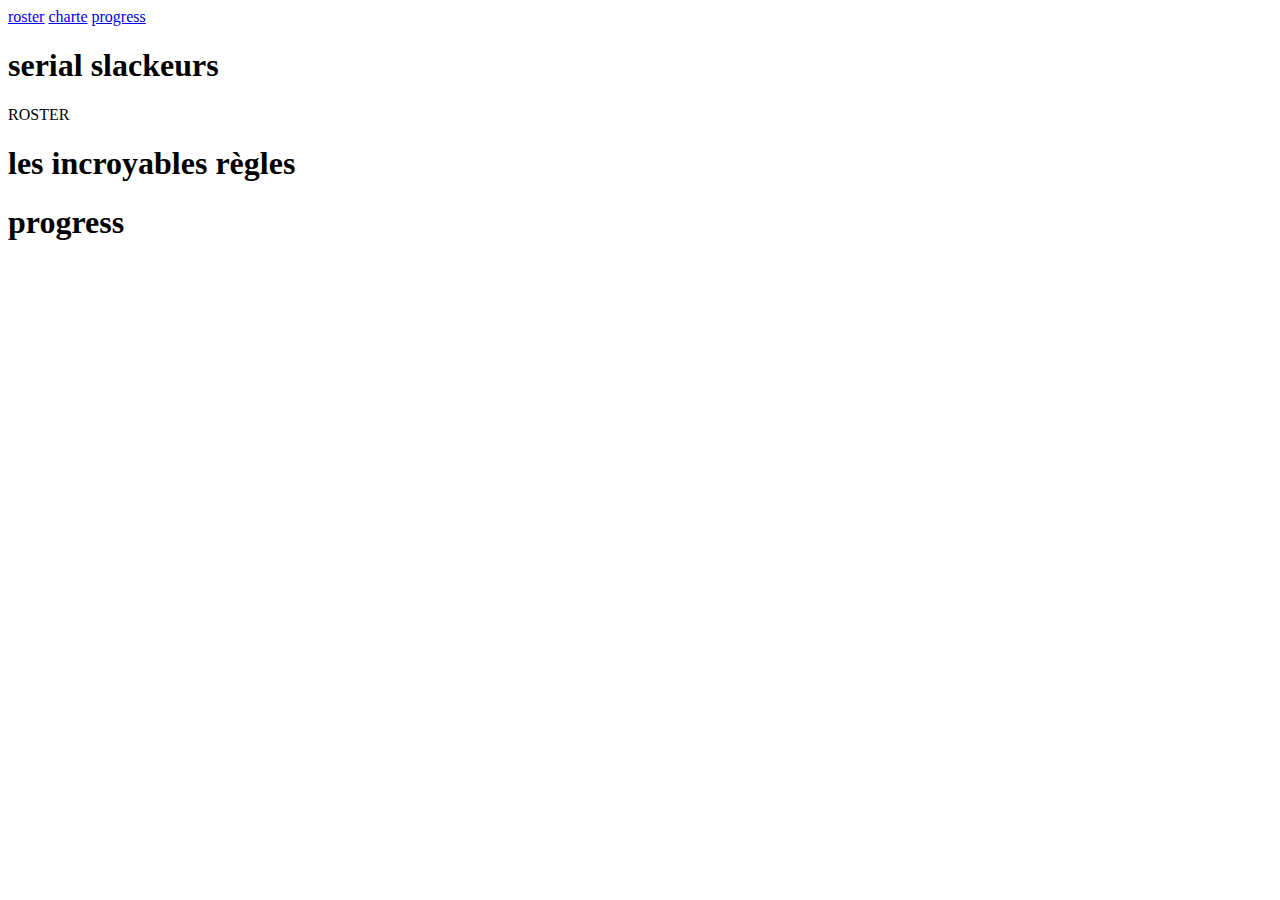
==== src/templates/index.html @ d6984161 "Initial commit" ====
<!DOCTYPE html>
<html lang="fr">
  <head>
    <meta charset="UTF-8">
    <link rel="stylesheet" type="text/css" href="./css/main.css">
    <title>Guild Showcase</title>
  </head>
  <body>
    <div class="content">
      <nav>
        <a href="#roster"><span class="navbar-item">roster</span></a>
        <a href="#rules"><span class="navbar-item">charte</span></a>
        <a href="#progress"><span class="navbar-item">progress</span></a>
      </nav>
      <div class="header">
      </div>
      <div>
        <h1 class="uppercase">serial slackeurs</h1>
      </div>
      <div id="roster">
        ROSTER
      </div>
      <div id="rules">
        <h1 class="uppercase">les incroyables règles</h1>
      </div>
      <div id="progress">
        <h1 class="uppercase">progress</h1>
      </div>
    <div>
  </body>
</html>
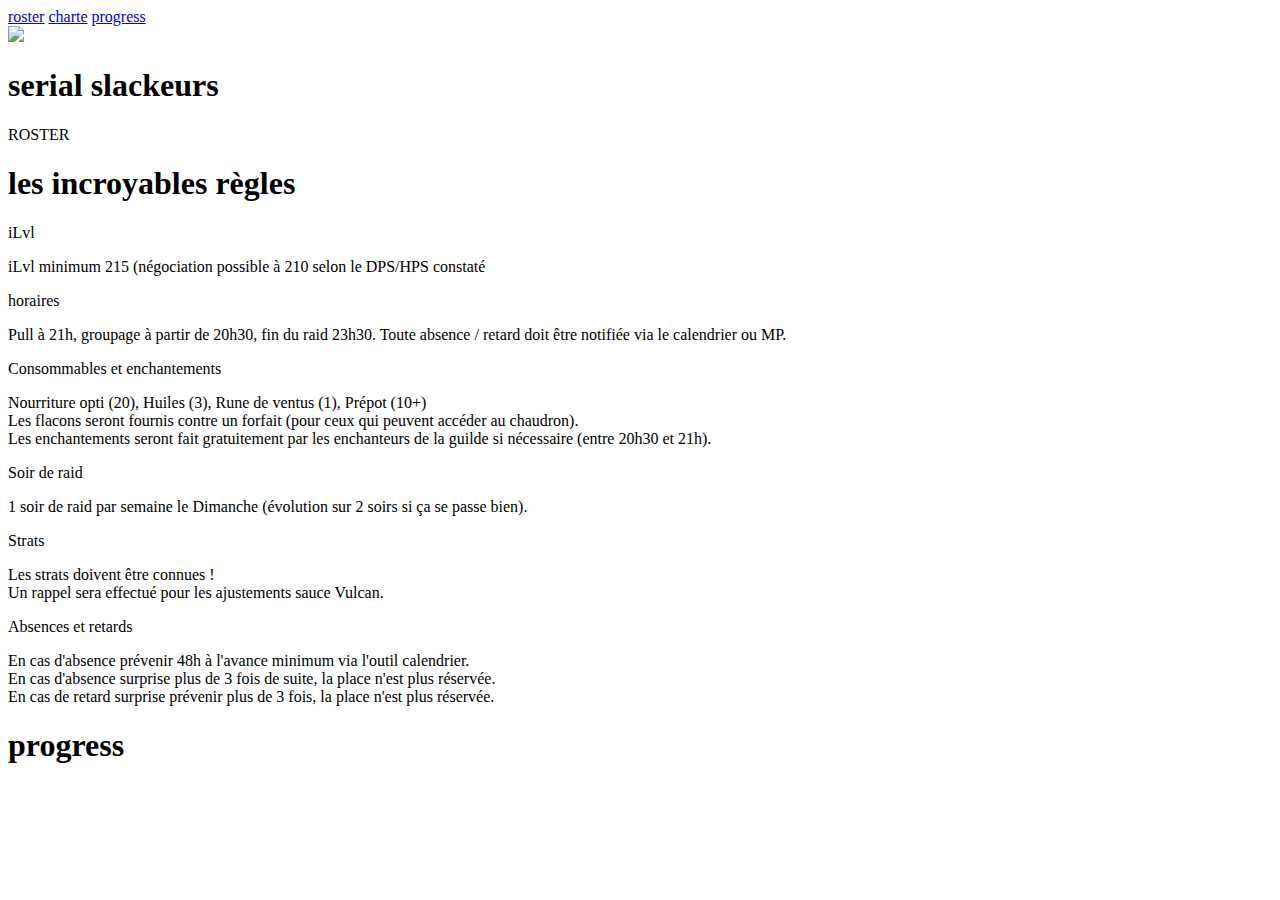
==== commit 6a43805a: "Add guild logo, slack score value, rules" ====
--- a/src/templates/index.html
+++ b/src/templates/index.html
@@ -3,7 +3,8 @@
   <head>
     <meta charset="UTF-8">
     <link rel="stylesheet" type="text/css" href="./css/main.css">
-    <title>Guild Showcase</title>
+    <link rel="icon" type="image/png" href="img/favicon.png">
+    <title>Vulcan Reborn</title>
   </head>
   <body>
     <div class="content">
@@ -12,17 +13,79 @@
         <a href="#rules"><span class="navbar-item">charte</span></a>
         <a href="#progress"><span class="navbar-item">progress</span></a>
       </nav>
+
       <div class="header">
+        <img src="./img/guild_logo.png" class="guild_logo">
       </div>
+
       <div>
         <h1 class="uppercase">serial slackeurs</h1>
       </div>
       <div id="roster">
         ROSTER
       </div>
-      <div id="rules">
+
+      <div>
         <h1 class="uppercase">les incroyables règles</h1>
       </div>
+      <div id="rules">
+        <!-- first rules column -->
+        <div>
+          <div class="rule">
+            <span class="rule-title">iLvl</span>
+            <p>
+            iLvl minimum 215 (négociation possible à 210 selon le DPS/HPS constaté
+            </p>
+          </div>
+          <div class="rule">
+            <span class="rule-title">horaires</span>
+            <p>
+              Pull à 21h, groupage à partir de 20h30, fin du raid 23h30. Toute 
+              absence / retard doit être notifiée via le calendrier ou MP.
+            </p>
+          </div>
+          <div class="rule">
+            <span class="rule-title">Consommables et enchantements</span>
+            <p>
+              Nourriture opti (20), Huiles (3), Rune de ventus (1), Prépot (10+)
+              <br/>
+              Les flacons seront fournis contre un forfait (pour ceux qui 
+              peuvent accéder au chaudron).
+              <br>
+              Les enchantements seront fait gratuitement par les enchanteurs 
+              de la guilde si nécessaire (entre 20h30 et 21h).
+            </p>
+          </div>
+        </div>
+        <!-- second rules column -->
+        <div>
+          <div class="rule">
+            <span class="rule-title">Soir de raid</span>
+            <p>
+              1 soir de raid par semaine le Dimanche (évolution sur 2 soirs si ça se passe bien).
+            </p>
+          </div>
+          <div class="rule">
+            <span class="rule-title">Strats</span>
+            <p>
+              Les strats doivent être connues !
+              <br/>
+              Un rappel sera effectué pour les ajustements sauce Vulcan.
+            </p>
+          </div>
+          <div class="rule">
+            <span class="rule-title">Absences et retards</span>
+            <p>
+              En cas d'absence prévenir 48h à l'avance minimum via l'outil calendrier.
+              <br/>
+              En cas d'absence surprise plus de 3 fois de suite, la place n'est plus réservée.
+              <br/>
+              En cas de retard surprise prévenir plus de 3 fois, la place n'est plus réservée.</p>
+            </p>
+          </div>
+        </div>
+      </div>
+
       <div id="progress">
         <h1 class="uppercase">progress</h1>
       </div>
